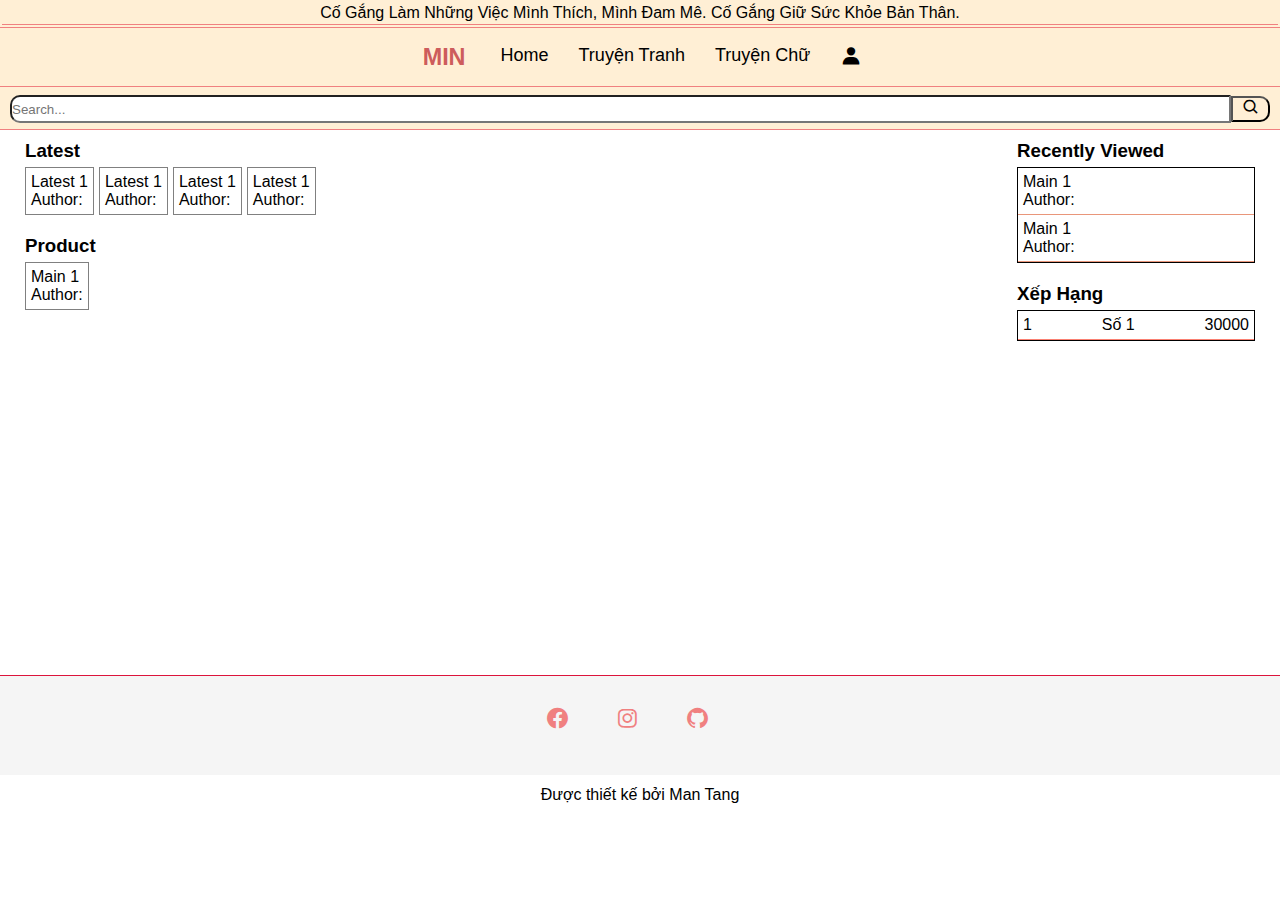
==== index.html @ a2c6427a "create web fe, login form" ====
<!DOCTYPE html>
<html lang="en">

<head>
    <meta charset="UTF-8">
    <meta http-equiv="X-UA-Compatible" content="IE=edge">
    <meta name="viewport" content="width=device-width, initial-scale=1.0">
    <script src="https://cdnjs.cloudflare.com/ajax/libs/bootstrap/5.1.3/js/bootstrap.min.js" integrity="sha512-UR25UO94eTnCVwjbXozyeVd6ZqpaAE9naiEUBK/A+QDbfSTQFhPGj5lOR6d8tsgbBk84Ggb5A3EkjsOgPRPcKA==" crossorigin="anonymous" referrerpolicy="no-referrer"></script>
    <script src="https://cdnjs.cloudflare.com/ajax/libs/jquery/3.6.0/jquery.min.js" referrerpolicy="no-referrer"></script>
    <link href='https://unpkg.com/boxicons@2.1.2/css/boxicons.min.css' rel='stylesheet'>
    <link rel="stylesheet" href="index.css">
    <title>ManTang</title>
</head>

<body>

    <header>
        <p style="border-bottom: 1px solid lightcoral; padding: 2px;">Cố gắng làm những việc mình thích, mình đam mê. Cố gắng giữ sức khỏe bản thân.</p>
        <nav>
            <div class="nav-brand">
                <h3>min</h3>
                <label for="nav-togger" id="nav-mobi-btn"><i class='bx bx-menu-alt-right'></i></label>
            </div>
            <div class="nav-menu">
                <ul>
                    <li><a href="">home</a></li>
                    <li><a href="">truyện tranh</a></li>
                    <li><a href="">truyện chữ</a></li>
                    <li>
                        <a href="./form/form.html" class='bx bxs-user' style="font-size: 22px;"></a>
                    </li>
                </ul>
            </div>
        </nav>
        <input type="checkbox" id="nav-togger" hidden>
        <!-- <label for="nav-togger" class="nav-overlay"></label> -->
        <div id="nav-mobi">
            <label id="nav-mobi-close" class='bx bx-minus-circle' for="nav-togger"></label>
            <ul class="nav-mobi-menu">
                <li><a href="">home</a></li>
                <li><a href="">truyện tranh</a></li>
                <li><a href="">truyện chữ</a></li>
                <li>
                    <a href="./form/form.html" class='bx bxs-user' style="font-size: 22px;"></a>
                </li>
            </ul>
        </div>
        <div class="search-bar">
            <form action="" method="get" id="search-box">
                <input type="text" name="search" id="search-txt" placeholder="Search..." autocomplete="false">
                <button type="submit"><i class='bx bx-search'></i></button>
            </form>
        </div>
    </header>
    <div class="container">
        <div id="main-content">
            <section class="main-content">
                <div id="latest">
                    <div class="latest-title">
                        <h3>Latest</h3>
                    </div>
                    <div class="latest-cards">
                        <div class="card">
                            <div class="card-image"></div>
                            <div class="card-name">Latest 1</div>
                            <div class="card-description">Author: </div>
                        </div>
                        <div class="card">
                            <div class="card-image"></div>
                            <div class="card-name">Latest 1</div>
                            <div class="card-description">Author: </div>
                        </div>
                        <div class="card">
                            <div class="card-image"></div>
                            <div class="card-name">Latest 1</div>
                            <div class="card-description">Author: </div>
                        </div>
                        <div class="card">
                            <div class="card-image"></div>
                            <div class="card-name">Latest 1</div>
                            <div class="card-description">Author: </div>
                        </div>
                    </div>
                </div>
                <div id="main">
                    <div class="main-title">
                        <h3>Product</h3>
                    </div>
                    <div class="main-cards">
                        <div class="card">
                            <div class="card-image"></div>
                            <div class="card-name">Main 1</div>
                            <div class="card-description">Author: </div>
                        </div>
                    </div>
                </div>
            </section>
            <div id="sidebar">
                <div id="recent-view">
                    <div class="recent-title">
                        <h3>recently viewed</h3>
                    </div>
                    <div class="recent-cards">
                        <div class="card">
                            <div class="card-image"></div>
                            <div class="card-name">Main 1</div>
                            <div class="card-description">Author: </div>
                        </div>
                        <div class="card">
                            <div class="card-image"></div>
                            <div class="card-name">Main 1</div>
                            <div class="card-description">Author: </div>
                        </div>
                    </div>
                </div>
                <div id="rank-view">
                    <div class="rank-title">
                        <h3>xếp hạng</h3>
                    </div>
                    <div class="rank-list">
                        <div class="item">
                            <div class="item-rank">1</div>
                            <div class="item-name">Số 1</div>
                            <div class="item-viewer">30000</div>
                        </div>
                    </div>
                </div>
            </div>
        </div>
        <footer>
            <ul>
                <li>
                    <a href="https://www.facebook.com/kingangle.dark/" class='bx bxl-facebook-circle'></a>
                </li>
                <li>
                    <a href="https://www.instagram.com/mannguyet12/" class='bx bxl-instagram'></a>
                </li>
                <li>
                    <a href="https://github.com/ManTT-12" class='bx bxl-github'></a>
                </li>
            </ul>
            <p>Được thiết kế bởi Man Tang</p>
        </footer>
    </div>
</body>

</html>
---- index.css ----
:root {
    --nav-background-color: papayawhip;
    --nav-border-color: lightcoral;
}

* {
    margin: 0;
    padding: 0;
    left: 0;
    right: 0;
    top: 0;
    bottom: 0;
    font-family: 'Segoe UI', Tahoma, Geneva, Verdana, sans-serif;
    text-decoration: none;
    list-style: none;
    box-sizing: border-box;
}


/* body {
    background-image: url(./hinh-anh-do-an-de-thuong-cuc-dep_095148875.jpg);
    background-repeat: no-repeat;
    background-size: 100%;
    height: 100%;
    width: 100%;
} */

.container {
    position: relative;
    width: 100%;
    height: 100%;
}

header {
    position: fixed;
    width: 100%;
    padding: 2px;
    text-align: center;
    text-transform: capitalize;
    max-height: 130px;
    border-bottom: 1px solid var(--nav-border-color);
    background-color: var(--nav-background-color);
    z-index: 1;
}


/* nav-pc */

nav {
    position: fixed;
    display: flex;
    justify-content: center;
    border-top: 1px solid var(--nav-border-color);
    border-bottom: 1px solid var(--nav-border-color);
    width: 100%;
    max-height: 60px;
    margin-top: 27px;
    background-color: var(--nav-background-color);
    align-items: center;
    z-index: 2;
}

.nav-brand,
.nav-mini-brand {
    text-transform: uppercase;
    color: indianred;
    font-size: 20px;
    padding: 5px 20px;
    text-align: center;
    font-weight: bold;
}

.nav-menu ul {
    display: inline-flex;
}

.nav-menu li {
    padding: 5px 15px;
}

.nav-menu a,
.nav-mobi-menu a {
    text-transform: capitalize;
    font-size: 18px;
    color: black;
}

.nav-menu a:hover,
.nav-mobi-menu a:hover {
    color: lightcoral;
}

.nav-mobi-menu li {
    padding: 5px;
}

.nav-menu li:hover,
.nav-mobi-menu li:hover {
    background-color: lightsteelblue;
}

.nav-overlay {
    width: 100%;
    height: 100%;
    position: fixed;
    display: none;
    background-color: rgba(0, 0, 0, 0.3);
    z-index: 3;
}

#nav-togger:checked~.nav-overlay {
    display: block;
}


/* nav-mobile */

#nav-mobi {
    position: fixed;
    width: 100%;
    height: 100%;
    background-color: var(--nav-background-color);
    border-bottom: 1px solid var(--nav-border-color);
    transform: translateY(-100%);
    z-index: 90;
}

#nav-mobi-close {
    display: flex;
    flex-direction: row-reverse;
    padding: 5px;
    border-bottom: 1px solid var(--nav-border-color);
    margin-bottom: 5px;
    font-size: 22px;
}

#nav-togger:checked~#nav-mobi {
    transform: translateY(0px);
}

#nav-togger:checked~#nav-mobi-close {
    transform: translateY(-100%);
}


/* search bar */

.search-bar {
    position: absolute;
    margin-top: auto;
    /* margin-top: 88px; */
    width: 100%;
    max-height: 40px;
    padding: 5px 10px;
    align-content: center;
    z-index: -1;
    background-color: var(--nav-background-color);
}

form {
    display: flex;
    align-items: center;
}

input {
    width: 100%;
    height: 28px;
    border-radius: 10px 0 0 10px;
}

button {
    font-size: 18px;
    width: 40px;
    border-radius: 0 10px 10px 0;
    background-color: papayawhip;
}

@media screen and (max-width: 1023px) {
    .nav-menu {
        display: none;
    }
    .nav-brand {
        width: 100%;
        display: flex;
        justify-content: space-between;
    }
}

@media screen and (min-width: 800px) {
    #nav-mobi-btn {
        display: none;
    }
    #nav-mobi,
    .nav-overlay {
        display: none;
    }
}

#main-content {
    margin: 10px 10px;
    margin-top: 125px;
    padding: 10px;
    z-index: 100;
    display: flex;
    justify-content: space-between;
    height: 60vh;
    max-height: 100%;
    background-color: white;
}

#latest,
#main,
#recent-view,
#rank-view {
    padding: 5px;
    margin-bottom: 10px;
}

.latest-title h3,
.main-title h3,
.recent-title h3,
.rank-title h3 {
    text-transform: capitalize;
    color: black;
    padding-bottom: 5px;
}


/* .latest-cards,
.main-cards,
.recent-cards,
.rank-list {
    padding-top: 8px;
} */

.main-cards {
    display: flex;
    flex-wrap: wrap;
}

.latest-cards {
    display: flex;
    flex-wrap: nowrap;
}

.latest-cards .card,
.main-cards .card {
    border: 1px solid grey;
    margin-right: 5px;
    padding: 5px;
}

#sidebar {
    width: 20%;
}

.recent-cards,
.rank-list {
    border: 1px solid black;
}

.recent-cards .card {
    padding: 5px;
    border-bottom: 1px solid darksalmon;
}

.rank-list .item {
    display: flex;
    justify-content: space-between;
    padding: 5px;
    border-bottom: 1px solid salmon;
}

@media screen and (max-width: 780px) {
    .main-content {
        width: 100%;
    }
    #sidebar {
        display: none;
    }
}


/* footer */

footer {
    width: 100%;
    border-top: 1px solid crimson;
    margin-top: 10px;
    height: 100px;
    align-items: center;
    background-color: whitesmoke;
}

footer ul {
    display: flex;
    justify-content: center;
    padding: 30px 8px;
}

footer li {
    padding: 0 10px;
}

footer a {
    font-size: 25px;
    height: 50px;
    width: 50px;
    color: lightcoral
}

footer a .fa-brands {
    width: 100%;
    height: 100%;
}

footer p {
    padding-bottom: 10px;
    text-align: center;
}
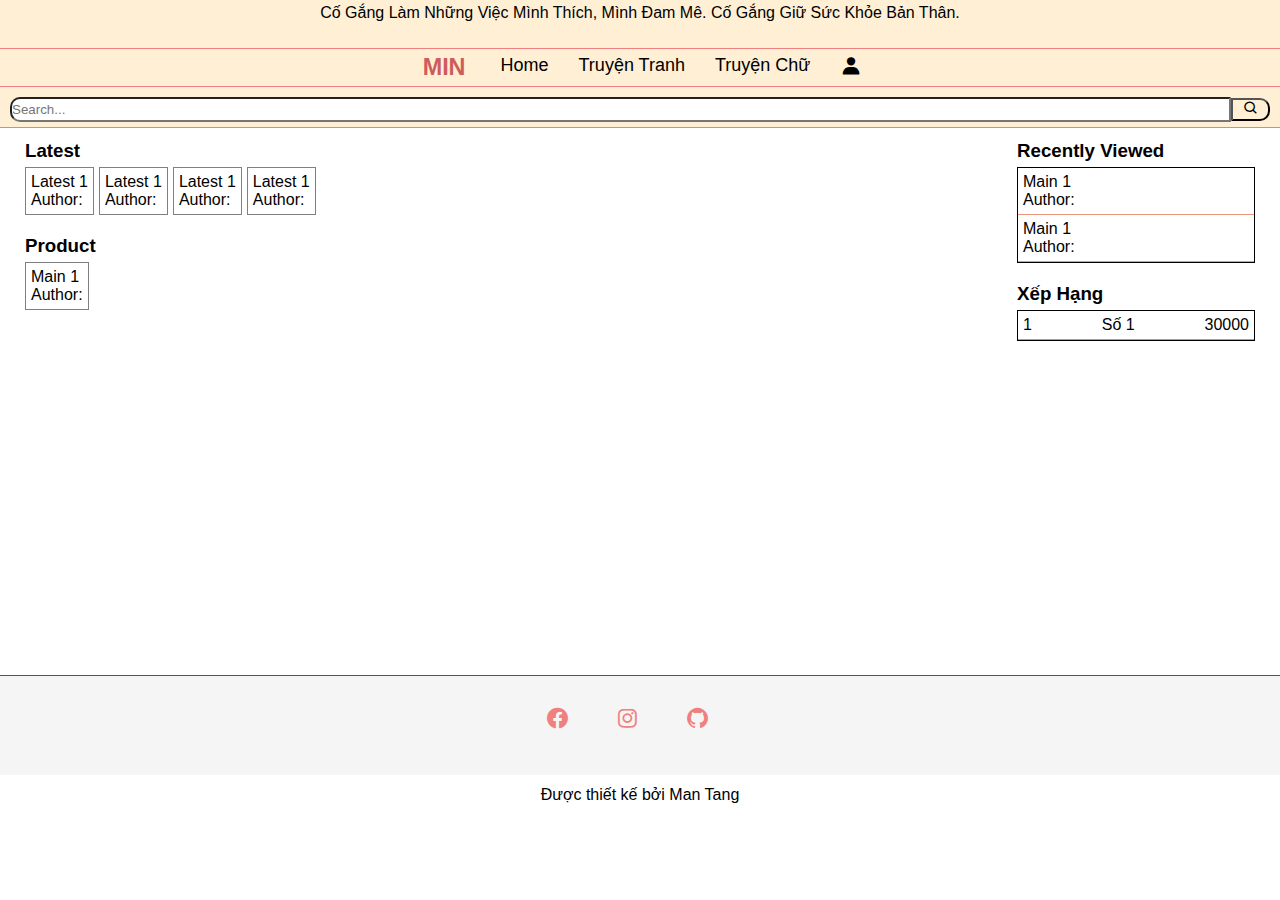
==== commit 2164f95d: "update web header" ====
--- a/index.html
+++ b/index.html
@@ -15,7 +15,7 @@
 <body>
 
     <header>
-        <p style="border-bottom: 1px solid lightcoral; padding: 2px;">Cố gắng làm những việc mình thích, mình đam mê. Cố gắng giữ sức khỏe bản thân.</p>
+        <p style="padding: 2px;">Cố gắng làm những việc mình thích, mình đam mê. Cố gắng giữ sức khỏe bản thân.</p>
         <nav>
             <div class="nav-brand">
                 <h3>min</h3>
@@ -45,6 +45,7 @@
                 </li>
             </ul>
         </div>
+        <label for="search-bar" class='bx bx-search' id="search-bar-btn" style="display: none;"></label>
         <div class="search-bar">
             <form action="" method="get" id="search-box">
                 <input type="text" name="search" id="search-txt" placeholder="Search..." autocomplete="false">
--- a/index.css
+++ b/index.css
@@ -37,7 +37,7 @@
     padding: 2px;
     text-align: center;
     text-transform: capitalize;
-    max-height: 130px;
+    max-height: 110px;
     border-bottom: 1px solid var(--nav-border-color);
     background-color: var(--nav-background-color);
     z-index: 1;
@@ -53,8 +53,8 @@
     border-top: 1px solid var(--nav-border-color);
     border-bottom: 1px solid var(--nav-border-color);
     width: 100%;
-    max-height: 60px;
-    margin-top: 27px;
+    max-height: fit-content;
+    margin-top: 28px;
     background-color: var(--nav-background-color);
     align-items: center;
     z-index: 2;
@@ -145,12 +145,16 @@
 
 /* search bar */
 
+#search-bar-btn {
+    margin-top: 50px;
+}
+
 .search-bar {
     position: absolute;
     margin-top: auto;
     /* margin-top: 88px; */
     width: 100%;
-    max-height: 40px;
+    max-height: 35px;
     padding: 5px 10px;
     align-content: center;
     z-index: -1;
@@ -164,18 +168,24 @@
 
 input {
     width: 100%;
-    height: 28px;
+    height: 25px;
     border-radius: 10px 0 0 10px;
 }
 
 button {
-    font-size: 18px;
+    font-size: 16px;
     width: 40px;
     border-radius: 0 10px 10px 0;
     background-color: papayawhip;
 }
 
-@media screen and (max-width: 1023px) {
+@media screen and (max-width: 700px) {
+    header {
+        max-height: 110px;
+    }
+    nav {
+        margin-top: 30px;
+    }
     .nav-menu {
         display: none;
     }
@@ -186,14 +196,34 @@
     }
 }
 
-@media screen and (min-width: 800px) {
+@media screen and (min-width: 700px) {
+    #nav-mobi,
     #nav-mobi-btn {
         display: none;
     }
-    #nav-mobi,
-    .nav-overlay {
-        display: none;
-    }
+}
+
+@media screen and (max-width: 400px) {
+    header {
+        max-height: 128px;
+    }
+    nav {
+        margin-top: 48px;
+    }
+}
+
+@media screen and (min-width: 400px) {
+    header {
+        max-height: 128px;
+    }
+    nav {
+        margin-top: 48px;
+    }
+}
+
+.slogan {
+    display: flex;
+    flex-direction: column;
 }
 
 #main-content {
@@ -271,7 +301,7 @@
     border-bottom: 1px solid salmon;
 }
 
-@media screen and (max-width: 780px) {
+@media screen and (max-width: 767px) {
     .main-content {
         width: 100%;
     }
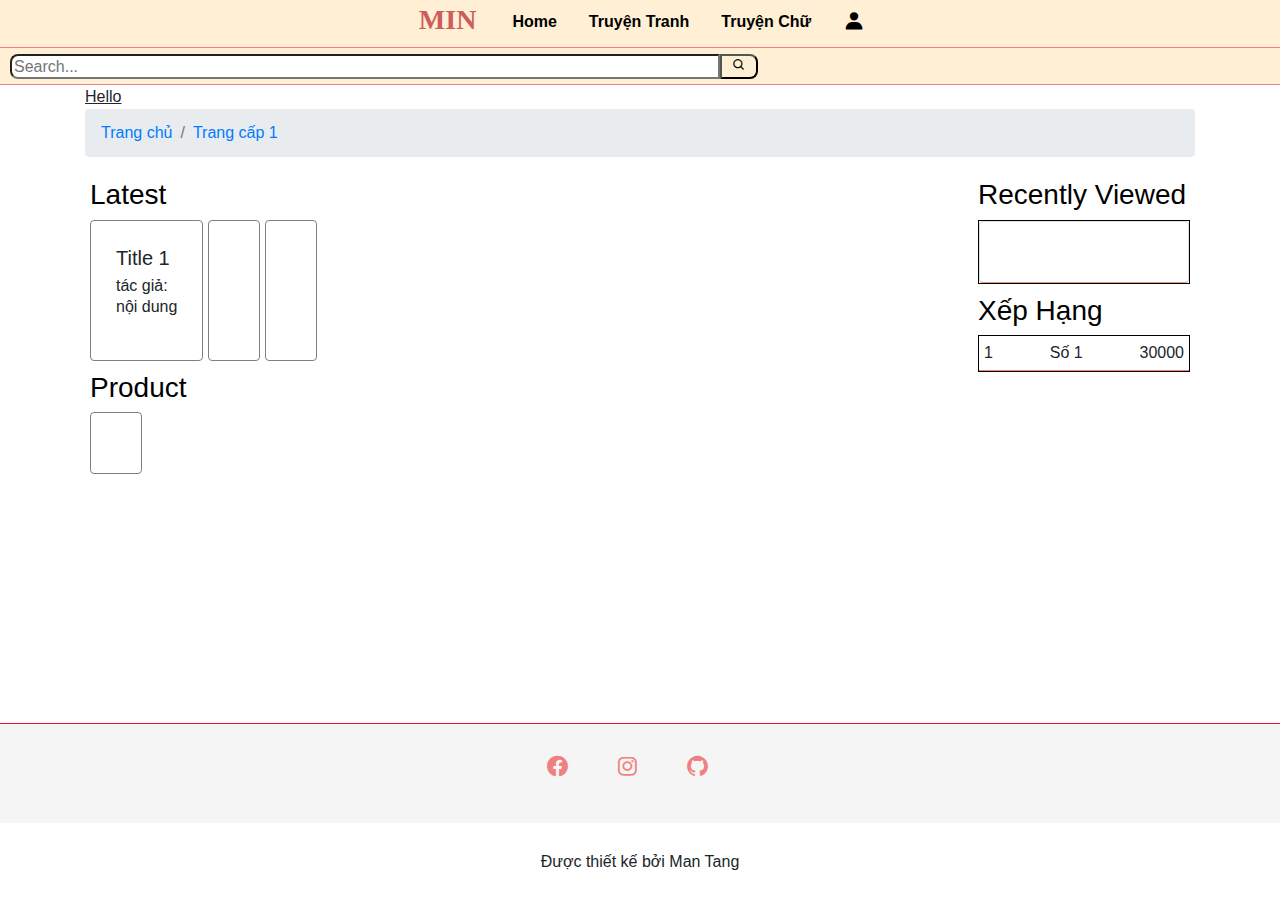
==== commit 6e46f212: "update" ====
--- a/index.html
+++ b/index.html
@@ -5,43 +5,39 @@
     <meta charset="UTF-8">
     <meta http-equiv="X-UA-Compatible" content="IE=edge">
     <meta name="viewport" content="width=device-width, initial-scale=1.0">
-    <script src="https://cdnjs.cloudflare.com/ajax/libs/bootstrap/5.1.3/js/bootstrap.min.js" integrity="sha512-UR25UO94eTnCVwjbXozyeVd6ZqpaAE9naiEUBK/A+QDbfSTQFhPGj5lOR6d8tsgbBk84Ggb5A3EkjsOgPRPcKA==" crossorigin="anonymous" referrerpolicy="no-referrer"></script>
-    <script src="https://cdnjs.cloudflare.com/ajax/libs/jquery/3.6.0/jquery.min.js" referrerpolicy="no-referrer"></script>
+    <link rel="stylesheet" href="https://cdn.jsdelivr.net/npm/bootstrap@4.3.1/dist/css/bootstrap.min.css" integrity="sha384-ggOyR0iXCbMQv3Xipma34MD+dH/1fQ784/j6cY/iJTQUOhcWr7x9JvoRxT2MZw1T" crossorigin="anonymous">
+    <link href="https://cdn.jsdelivr.net/npm/bootstrap@5.0.2/dist/css/bootstrap.min.css" rel="stylesheet" integrity="sha384-EVSTQN3/azprG1Anm3QDgpJLIm9Nao0Yz1ztcQTwFspd3yD65VohhpuuCOmLASjC" crossorigin="anonymous">
     <link href='https://unpkg.com/boxicons@2.1.2/css/boxicons.min.css' rel='stylesheet'>
     <link rel="stylesheet" href="index.css">
     <title>ManTang</title>
 </head>
 
 <body>
-
     <header>
-        <p style="padding: 2px;">Cố gắng làm những việc mình thích, mình đam mê. Cố gắng giữ sức khỏe bản thân.</p>
         <nav>
             <div class="nav-brand">
                 <h3>min</h3>
-                <label for="nav-togger" id="nav-mobi-btn"><i class='bx bx-menu-alt-right'></i></label>
+                <label for="nav-togger" id="nav-mobi-btn"><i class='bx bx-menu-alt-right' style="font-size: 22px; padding: 10px;"></i></label>
             </div>
-            <div class="nav-menu">
-                <ul>
-                    <li><a href="">home</a></li>
-                    <li><a href="">truyện tranh</a></li>
-                    <li><a href="">truyện chữ</a></li>
-                    <li>
-                        <a href="./form/form.html" class='bx bxs-user' style="font-size: 22px;"></a>
-                    </li>
-                </ul>
-            </div>
+            <ul class="nav-menu">
+                <li class="nav-item"><a class="nav-link" href="">home</a></li>
+                <li class="nav-item"><a class="nav-link" href="">truyện tranh</a></li>
+                <li class="nav-item"><a class="nav-link" href="">truyện chữ</a></li>
+                <li class="nav-item">
+                    <a class="nav-link" href="./form/loginForm.html"><i class='bx bxs-user' style="font-size: 22px;"></i></a>
+                </li>
+            </ul>
         </nav>
         <input type="checkbox" id="nav-togger" hidden>
         <!-- <label for="nav-togger" class="nav-overlay"></label> -->
         <div id="nav-mobi">
             <label id="nav-mobi-close" class='bx bx-minus-circle' for="nav-togger"></label>
             <ul class="nav-mobi-menu">
-                <li><a href="">home</a></li>
-                <li><a href="">truyện tranh</a></li>
-                <li><a href="">truyện chữ</a></li>
-                <li>
-                    <a href="./form/form.html" class='bx bxs-user' style="font-size: 22px;"></a>
+                <li class="nav-item"><a class="nav-link" href="">home</a></li>
+                <li class="nav-item"><a class="nav-link" href="">truyện tranh</a></li>
+                <li class="nav-item"><a class="nav-link" href="">truyện chữ</a></li>
+                <li class="nav-item">
+                    <a class="nav-link" href="./form/loginForm.html"><i class='bx bxs-user' style="font-size: 22px;"></i></a>
                 </li>
             </ul>
         </div>
@@ -53,7 +49,15 @@
             </form>
         </div>
     </header>
+
     <div class="container">
+        <div class="slogan">
+            <span>Hello</span>
+        </div>
+        <ol class="breadcrumb">
+            <li class="breadcrumb-item"><a href="#">Trang chủ</a></li>
+            <li class="breadcrumb-item"><a href="#">Trang cấp 1</a></li>
+        </ol>
         <div id="main-content">
             <section class="main-content">
                 <div id="latest">
@@ -62,24 +66,31 @@
                     </div>
                     <div class="latest-cards">
                         <div class="card">
-                            <div class="card-image"></div>
-                            <div class="card-name">Latest 1</div>
-                            <div class="card-description">Author: </div>
+                            <img class="card-img-top" src="" alt="">
+                            <div class="card-body">
+                                <h5 class="card-title">Title 1</h5>
+                                <h6 class="card-subtitle">tác giả:</h6>
+                                <p class="card-text">nội dung</p>
+                                <a href="#" class=""></a>
+                            </div>
                         </div>
                         <div class="card">
-                            <div class="card-image"></div>
-                            <div class="card-name">Latest 1</div>
-                            <div class="card-description">Author: </div>
+                            <img class="card-img-top" src="" alt="">
+                            <div class="card-body">
+                                <h5 class="card-title"></h5>
+                                <h6 class="card-subtitle"></h6>
+                                <p class="card-text"></p>
+                                <a href="#" class=""></a>
+                            </div>
                         </div>
                         <div class="card">
-                            <div class="card-image"></div>
-                            <div class="card-name">Latest 1</div>
-                            <div class="card-description">Author: </div>
-                        </div>
-                        <div class="card">
-                            <div class="card-image"></div>
-                            <div class="card-name">Latest 1</div>
-                            <div class="card-description">Author: </div>
+                            <img class="card-img-top" src="" alt="">
+                            <div class="card-body">
+                                <h5 class="card-title"></h5>
+                                <h6 class="card-subtitle"></h6>
+                                <p class="card-text"></p>
+                                <a href="#" class=""></a>
+                            </div>
                         </div>
                     </div>
                 </div>
@@ -89,9 +100,13 @@
                     </div>
                     <div class="main-cards">
                         <div class="card">
-                            <div class="card-image"></div>
-                            <div class="card-name">Main 1</div>
-                            <div class="card-description">Author: </div>
+                            <img class="card-img-top" src="" alt="">
+                            <div class="card-body">
+                                <h5 class="card-title"></h5>
+                                <h6 class="card-subtitle"></h6>
+                                <p class="card-text"></p>
+                                <a href="#" class=""></a>
+                            </div>
                         </div>
                     </div>
                 </div>
@@ -103,14 +118,13 @@
                     </div>
                     <div class="recent-cards">
                         <div class="card">
-                            <div class="card-image"></div>
-                            <div class="card-name">Main 1</div>
-                            <div class="card-description">Author: </div>
-                        </div>
-                        <div class="card">
-                            <div class="card-image"></div>
-                            <div class="card-name">Main 1</div>
-                            <div class="card-description">Author: </div>
+                            <img class="card-img-top" src="" alt="">
+                            <div class="card-body">
+                                <h5 class="card-title"></h5>
+                                <h6 class="card-subtitle"></h6>
+                                <p class="card-text"></p>
+                                <a href="#" class=""></a>
+                            </div>
                         </div>
                     </div>
                 </div>
@@ -128,21 +142,21 @@
                 </div>
             </div>
         </div>
-        <footer>
-            <ul>
-                <li>
-                    <a href="https://www.facebook.com/kingangle.dark/" class='bx bxl-facebook-circle'></a>
-                </li>
-                <li>
-                    <a href="https://www.instagram.com/mannguyet12/" class='bx bxl-instagram'></a>
-                </li>
-                <li>
-                    <a href="https://github.com/ManTT-12" class='bx bxl-github'></a>
-                </li>
-            </ul>
-            <p>Được thiết kế bởi Man Tang</p>
-        </footer>
     </div>
+    <footer>
+        <ul class="footer-social">
+            <li>
+                <a href="https://www.facebook.com/kingangle.dark/" class='bx bxl-facebook-circle'></a>
+            </li>
+            <li>
+                <a href="https://www.instagram.com/mannguyet12/" class='bx bxl-instagram'></a>
+            </li>
+            <li>
+                <a href="https://github.com/ManTT-12" class='bx bxl-github'></a>
+            </li>
+        </ul>
+        <p>Được thiết kế bởi Man Tang</p>
+    </footer>
 </body>
 
 </html>--- a/index.css
+++ b/index.css
@@ -16,28 +16,13 @@
     box-sizing: border-box;
 }
 
-
-/* body {
-    background-image: url(./hinh-anh-do-an-de-thuong-cuc-dep_095148875.jpg);
-    background-repeat: no-repeat;
-    background-size: 100%;
-    height: 100%;
-    width: 100%;
-} */
-
-.container {
-    position: relative;
-    width: 100%;
-    height: 100%;
-}
-
 header {
     position: fixed;
     width: 100%;
     padding: 2px;
     text-align: center;
     text-transform: capitalize;
-    max-height: 110px;
+    max-height: 85px;
     border-bottom: 1px solid var(--nav-border-color);
     background-color: var(--nav-background-color);
     z-index: 1;
@@ -50,39 +35,32 @@
     position: fixed;
     display: flex;
     justify-content: center;
-    border-top: 1px solid var(--nav-border-color);
-    border-bottom: 1px solid var(--nav-border-color);
-    width: 100%;
-    max-height: fit-content;
-    margin-top: 28px;
+    border-bottom: 1px solid var(--nav-border-color);
+    width: 100%;
+    max-height: 48px;
     background-color: var(--nav-background-color);
     align-items: center;
     z-index: 2;
 }
 
-.nav-brand,
-.nav-mini-brand {
+.nav-brand h3 {
+    font-family: cursive;
     text-transform: uppercase;
     color: indianred;
-    font-size: 20px;
     padding: 5px 20px;
     text-align: center;
     font-weight: bold;
 }
 
-.nav-menu ul {
+.nav-menu {
     display: inline-flex;
-}
-
-.nav-menu li {
-    padding: 5px 15px;
+    margin: 0;
 }
 
 .nav-menu a,
 .nav-mobi-menu a {
-    text-transform: capitalize;
-    font-size: 18px;
     color: black;
+    font-weight: bold;
 }
 
 .nav-menu a:hover,
@@ -90,10 +68,6 @@
     color: lightcoral;
 }
 
-.nav-mobi-menu li {
-    padding: 5px;
-}
-
 .nav-menu li:hover,
 .nav-mobi-menu li:hover {
     background-color: lightsteelblue;
@@ -152,8 +126,7 @@
 .search-bar {
     position: absolute;
     margin-top: auto;
-    /* margin-top: 88px; */
-    width: 100%;
+    width: 60%;
     max-height: 35px;
     padding: 5px 10px;
     align-content: center;
@@ -169,23 +142,30 @@
 input {
     width: 100%;
     height: 25px;
-    border-radius: 10px 0 0 10px;
+    border-radius: 8px 0 0 8px;
+    padding: 2px;
 }
 
 button {
-    font-size: 16px;
+    font-size: 14px;
     width: 40px;
-    border-radius: 0 10px 10px 0;
+    border-radius: 0 8px 8px 0;
     background-color: papayawhip;
 }
 
-@media screen and (max-width: 700px) {
-    header {
-        max-height: 110px;
-    }
-    nav {
-        margin-top: 30px;
-    }
+@media screen and (min-width: 767px) {
+    #nav-mobi-btn {
+        display: none;
+    }
+}
+
+@media screen and (min-width: 519px) {
+    #nav-mobi-btn {
+        display: none;
+    }
+}
+
+@media screen and (max-width: 520px) {
     .nav-menu {
         display: none;
     }
@@ -196,40 +176,18 @@
     }
 }
 
-@media screen and (min-width: 700px) {
-    #nav-mobi,
-    #nav-mobi-btn {
-        display: none;
-    }
-}
-
-@media screen and (max-width: 400px) {
-    header {
-        max-height: 128px;
-    }
-    nav {
-        margin-top: 48px;
-    }
-}
-
-@media screen and (min-width: 400px) {
-    header {
-        max-height: 128px;
-    }
-    nav {
-        margin-top: 48px;
-    }
+
+/* main content */
+
+.container {
+    margin-top: 85px;
 }
 
 .slogan {
-    display: flex;
-    flex-direction: column;
+    text-decoration: underline;
 }
 
 #main-content {
-    margin: 10px 10px;
-    margin-top: 125px;
-    padding: 10px;
     z-index: 100;
     display: flex;
     justify-content: space-between;
@@ -243,7 +201,6 @@
 #recent-view,
 #rank-view {
     padding: 5px;
-    margin-bottom: 10px;
 }
 
 .latest-title h3,
@@ -252,25 +209,14 @@
 .rank-title h3 {
     text-transform: capitalize;
     color: black;
-    padding-bottom: 5px;
-}
-
-
-/* .latest-cards,
-.main-cards,
-.recent-cards,
-.rank-list {
-    padding-top: 8px;
-} */
+}
+
+.latest-cards {
+    display: -webkit-box;
+}
 
 .main-cards {
-    display: flex;
-    flex-wrap: wrap;
-}
-
-.latest-cards {
-    display: flex;
-    flex-wrap: nowrap;
+    display: -webkit-box;
 }
 
 .latest-cards .card,
@@ -279,6 +225,9 @@
     margin-right: 5px;
     padding: 5px;
 }
+
+
+/* sidebar */
 
 #sidebar {
     width: 20%;
@@ -339,11 +288,6 @@
     color: lightcoral
 }
 
-footer a .fa-brands {
-    width: 100%;
-    height: 100%;
-}
-
 footer p {
     padding-bottom: 10px;
     text-align: center;
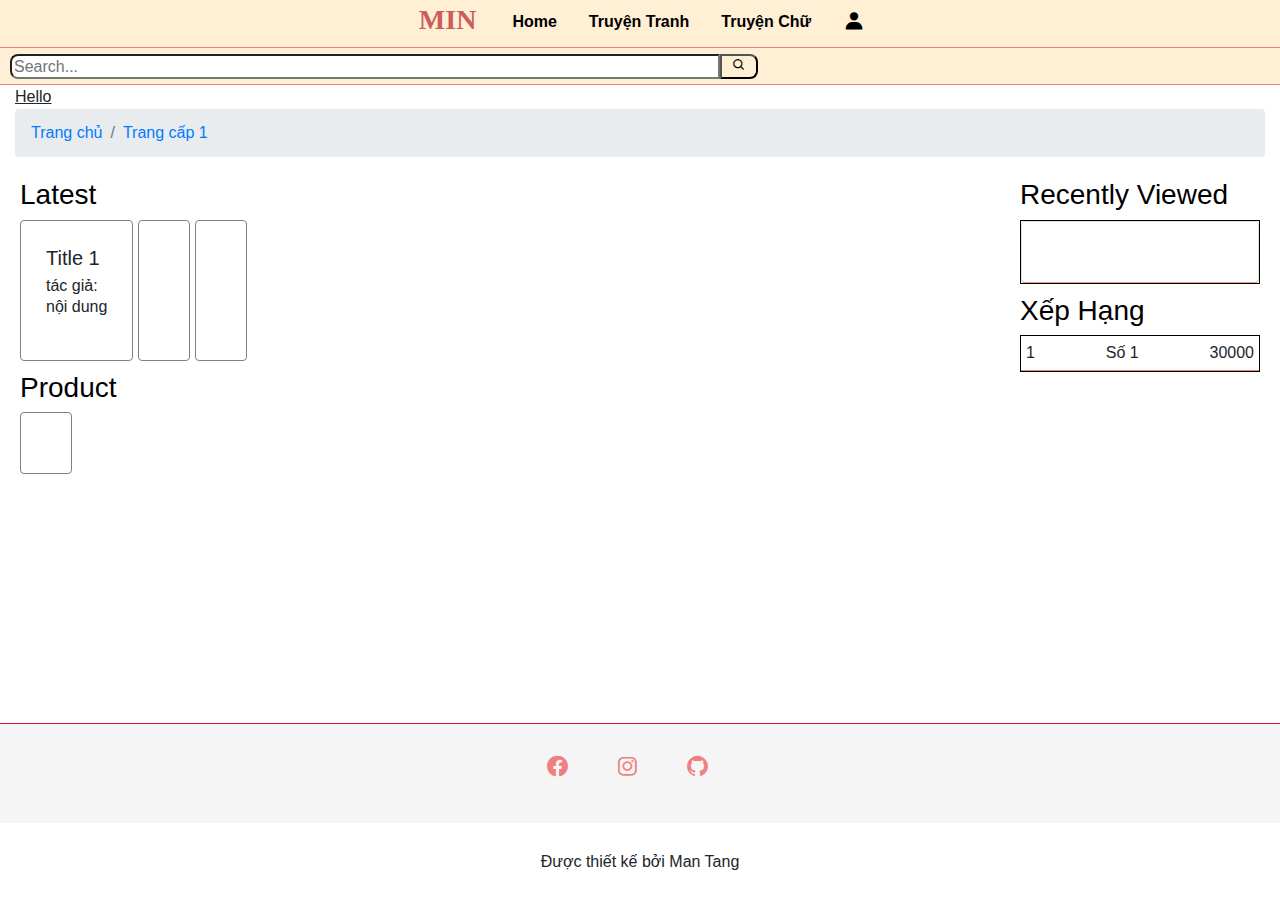
==== commit 9d64e627: "update responsive" ====
--- a/index.html
+++ b/index.html
@@ -6,7 +6,6 @@
     <meta http-equiv="X-UA-Compatible" content="IE=edge">
     <meta name="viewport" content="width=device-width, initial-scale=1.0">
     <link rel="stylesheet" href="https://cdn.jsdelivr.net/npm/bootstrap@4.3.1/dist/css/bootstrap.min.css" integrity="sha384-ggOyR0iXCbMQv3Xipma34MD+dH/1fQ784/j6cY/iJTQUOhcWr7x9JvoRxT2MZw1T" crossorigin="anonymous">
-    <link href="https://cdn.jsdelivr.net/npm/bootstrap@5.0.2/dist/css/bootstrap.min.css" rel="stylesheet" integrity="sha384-EVSTQN3/azprG1Anm3QDgpJLIm9Nao0Yz1ztcQTwFspd3yD65VohhpuuCOmLASjC" crossorigin="anonymous">
     <link href='https://unpkg.com/boxicons@2.1.2/css/boxicons.min.css' rel='stylesheet'>
     <link rel="stylesheet" href="index.css">
     <title>ManTang</title>
--- a/index.css
+++ b/index.css
@@ -194,6 +194,7 @@
     height: 60vh;
     max-height: 100%;
     background-color: white;
+    width: 100%;
 }
 
 #latest,
@@ -259,6 +260,12 @@
     }
 }
 
+@media screen and (min-width: 1200px) {
+    .container {
+        max-width: 100%;
+    }
+}
+
 
 /* footer */
 
